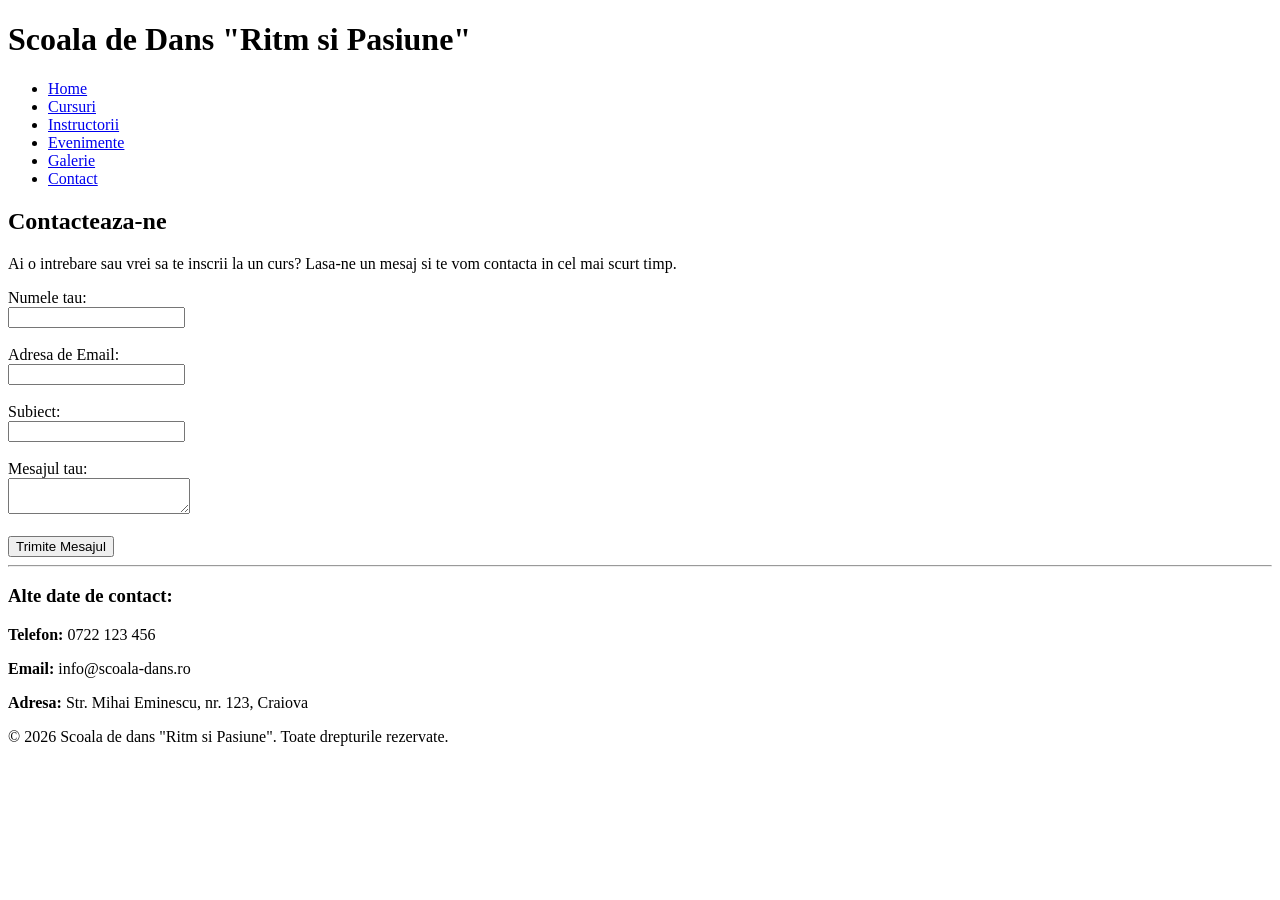
==== contact.html @ a39e65f0 "Add contact.html with a user inquiry form" ====
<!DOCTYPE html>
<html lang="en">
<head>
    <meta charset="UTF-8">
    <meta name="viewport" content="width=device-width, initial-scale=1.0">
    <title>Scoala de Dans | Contact</title>
</head>
<body>
    <header>
        <h1>Scoala de Dans "Ritm si Pasiune"</h1>
        <nav>
            <ul>
                <li><a href="index.html">Home</a></li>
                <li><a href="cursuri.html">Cursuri</a></li>
                <li><a href="instructori.html">Instructorii</a></li>
                <li><a href="evenimente.html">Evenimente</a></li>
                <li><a href="galerie.html">Galerie</a></li>
                <li><a href="contact.html">Contact</a></li>
            </ul>
        </nav>
    </header>

    <main>
        <section>
            <h2>Contacteaza-ne</h2>
            <p>Ai o intrebare sau vrei sa te inscrii la un curs? Lasa-ne un mesaj si te vom contacta in cel mai scurt timp.</p>

            <form action="#" method="POST">
                <div>
                    <label for="nume">Numele tau:</label><br>
                    <input type="text" id="nume" name="nume" required>
                </div>
                <br>
                <div>
                    <label for="email">Adresa de Email:</label><br>
                    <input type="email" id="email" name="email" required>
                </div>
                <br>
                <div>
                    <label for="subiect">Subiect:</label><br>
                    <input type="text" id="subiect" name="subiect" required>
                </div>
                <br>
                <div>
                    <label for="mesaj">Mesajul tau:</label><br>
                    <textarea name="mesaj" id="mesaj" required></textarea>
                </div>
                <br>
                <button type="submit">Trimite Mesajul</button>
            </form>

            <hr>

            <h3>Alte date de contact:</h3>
            <p><strong>Telefon:</strong> 0722 123 456</p>
            <p><strong>Email:</strong> info@scoala-dans.ro</p>
            <p><strong>Adresa:</strong> Str. Mihai Eminescu, nr. 123, Craiova</p>
        </section>      
    </main>

    <footer>
        <p>&copy; 2026 Scoala de dans "Ritm si Pasiune". Toate drepturile rezervate.</p>
    </footer>
</html>
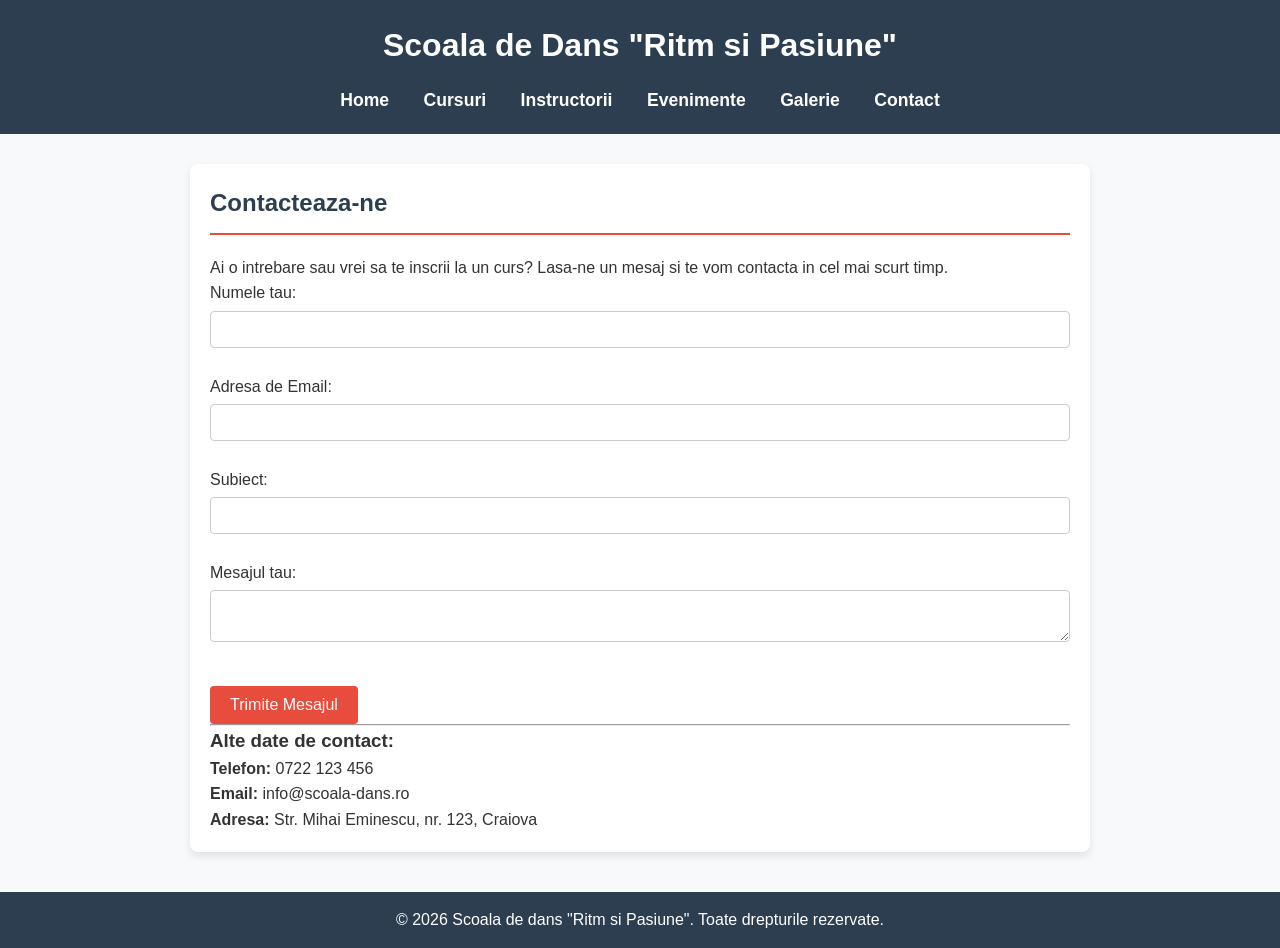
==== commit 1b837481: "Add global CSS styles and link stylesheet to all HTML pages" ====
--- a/contact.html
+++ b/contact.html
@@ -4,6 +4,7 @@
     <meta charset="UTF-8">
     <meta name="viewport" content="width=device-width, initial-scale=1.0">
     <title>Scoala de Dans | Contact</title>
+    <link rel="stylesheet" href="assets/css/style.css">
 </head>
 <body>
     <header>
--- a/assets/css/style.css
+++ b/assets/css/style.css
@@ -0,0 +1,113 @@
+/* Resetare de baza pentru a arata la fel in toate browserele */
+* {
+    margin: 0;
+    padding: 0;
+    box-sizing: border-box;
+}
+
+body {
+    font-family: Arial, sans-serif;
+    line-height: 1.6;
+    background-color: #f8f9fa;
+    color: #333;
+}
+
+/* Stilizare Antet si Meniu */
+header {
+    background-color: #2c3e50;
+    color: #ffffff;
+    padding: 20px 0;
+    text-align: center;
+}
+
+nav ul {
+    list-style: none;
+    margin-top: 15px;
+}
+
+nav ul li {
+    display: inline;
+    margin: 0 15px;
+}
+
+nav ul li a {
+    color: #ffffff;
+    text-decoration: none;
+    font-weight: bold;
+    font-size: 1.1rem;
+}
+
+nav ul li a:hover {
+    color: #e74c3c; /* Culoare rosie la trecerea mouse-ului */
+}
+
+/* Containerul principal pentru continut */
+main {
+    max-width: 900px;
+    margin: 30px auto;
+    padding: 20px;
+    background-color: #ffffff;
+    border-radius: 8px;
+    box-shadow: 0 4px 8px rgba(0,0,0,0.1);
+}
+
+/* Stilizare Titluri */
+h2 {
+    color: #2c3e50;
+    border-bottom: 2px solid #e74c3c;
+    padding-bottom: 10px;
+    margin-bottom: 20px;
+}
+
+/* Stilizare Tabel (Pagina Evenimente) */
+table {
+    width: 100%;
+    border-collapse: collapse;
+    margin-top: 20px;
+}
+
+th, td {
+    padding: 12px;
+    text-align: left;
+    border-bottom: 1px solid #ddd;
+}
+
+th {
+    background-color: #2c3e50;
+    color: white;
+}
+
+/* Stilizare Formular (Pagina Contact) */
+input[type="text"],
+input[type="email"],
+textarea {
+    width: 100%;
+    padding: 10px;
+    margin-top: 5px;
+    border: 1px solid #ccc;
+    border-radius: 4px;
+}
+
+button {
+    background-color: #e74c3c;
+    color: white;
+    padding: 10px 20px;
+    border: none;
+    border-radius: 4px;
+    cursor: pointer;
+    font-size: 1rem;
+    margin-top: 10px;
+}
+
+button:hover {
+    background-color: #c0392b;
+}
+
+/* Stilizare Subsol */
+footer {
+    text-align: center;
+    padding: 15px;
+    background-color: #2c3e50;
+    color: white;
+    margin-top: 40px;
+}
